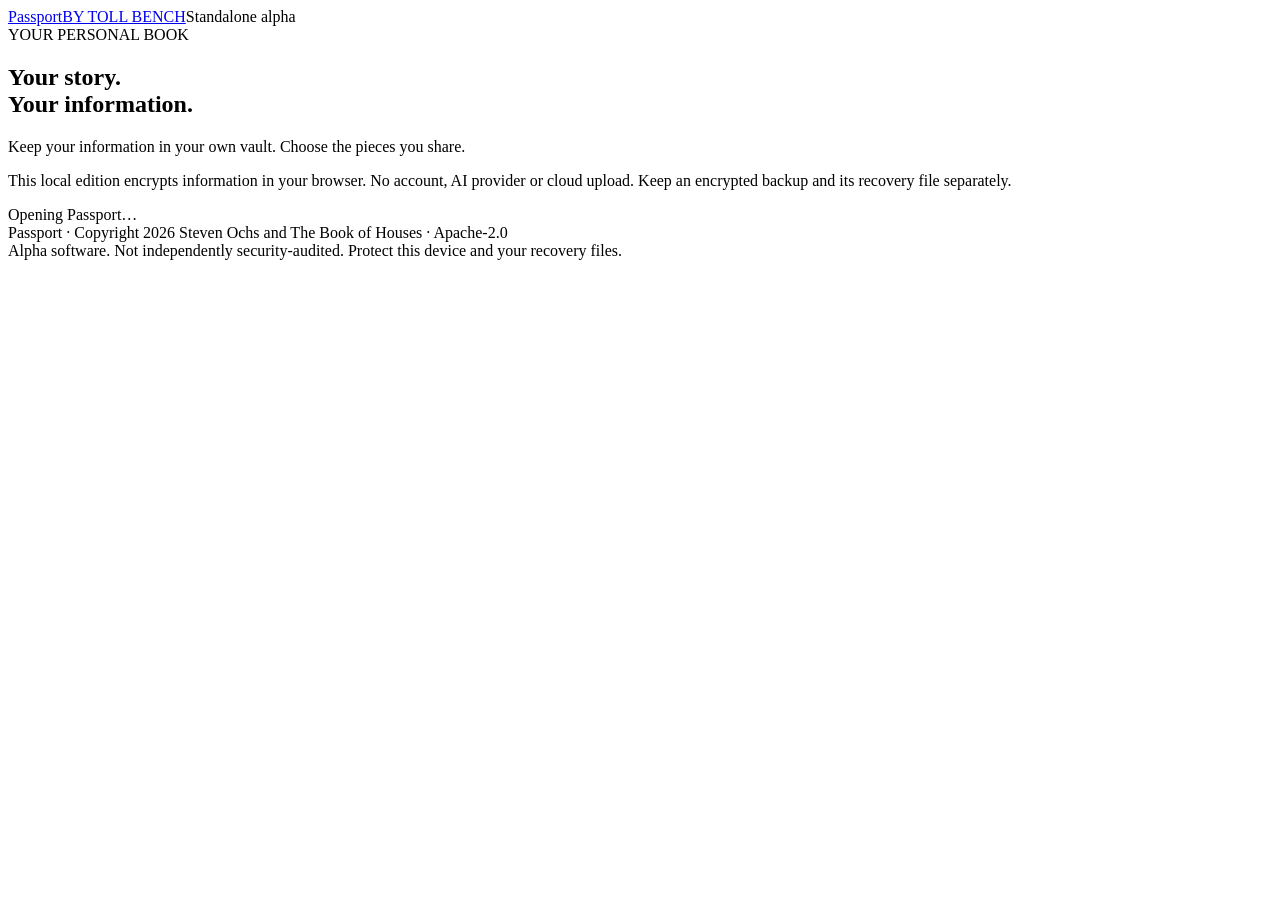
==== src/toll_passport/web/index.html @ 5b697a7d "Build standalone Passport encrypted vault alpha Signed-off-by: Codex <codex@openai.com>" ====
<!doctype html>
<html lang="en"><head><meta charset="utf-8"><meta name="viewport" content="width=device-width,initial-scale=1"><title>Passport — Your private information</title><link rel="stylesheet" href="/style.css"><script type="module" src="/app.mjs"></script></head>
<body><header><a href="/" class="brand">Passport<span>BY TOLL BENCH</span></a><span class="badge">Standalone alpha</span></header>
<main><section class="card"><div class="eyebrow">YOUR PERSONAL BOOK</div><h1>Your story.<br>Your information.</h1><p class="intro">Keep your information in your own vault. Choose the pieces you share.</p><p class="notice">This local edition encrypts information in your browser. No account, AI provider or cloud upload. Keep an encrypted backup and its recovery file separately.</p><div id="status" role="status" aria-live="polite">Opening Passport…</div><div id="welcome" hidden><button id="create">Create your Passport</button><label class="file-button">Restore encrypted backup<input id="restore" type="file" accept=".json,application/json"></label></div><div id="locked" hidden><h2>Your vault is locked</h2><p>Choose its recovery file to unlock on this device. Nothing is uploaded.</p><label class="file-button">Choose recovery file<input id="unlock" type="file" accept=".json,application/json"></label></div>
<div id="book" hidden><nav class="toolbar" aria-label="Vault controls"><button id="backup" class="secondary">Export encrypted backup</button><button id="recovery" class="secondary">Save recovery file</button><button id="lock" class="secondary">Lock</button></nav><p id="usage" class="muted"></p><h2>Your files &amp; information</h2><div id="entries"></div><form id="entry-form"><h2>Add information</h2><label>Title<input name="title" required maxlength="200" placeholder="Founder biography"></label><label>Your information<textarea name="content" required rows="4"></textarea></label><label>Label <span class="muted">optional</span><input name="tag" list="labels" maxlength="80" placeholder="About you"></label><datalist id="labels"><option value="About you"><option value="About the business"><option value="Audience"><option value="Preferences"><option value="Contact information"><option value="Project details"></datalist><button>Save privately</button></form><form id="question-form"><h2>Save an answer</h2><label>Question<input name="question" required maxlength="500"></label><label>Your answer<textarea name="answer" required rows="3"></textarea></label><label>Who or what is this about?<input name="subject" required maxlength="200" placeholder="Me, my business or a project"></label><label>Label <span class="muted">optional; any label is accepted</span><input name="tag" list="labels" maxlength="80"></label><label>Use<select name="scope"><option value="task">This task</option><option value="reusable">Reusable information</option></select></label><label class="file-button">Attach files<input name="files" type="file" multiple></label><button>Save answer privately</button></form><section class="upload"><h2>Add files</h2><p>Choose multiple files. They save automatically, encrypted, without tagging.</p><label class="file-button">Choose files<input id="upload" type="file" multiple></label><p class="muted">25 MiB per file. 100 MiB encrypted-vault limit, including encoding and versions.</p></section><details><summary>Portability and received information</summary><label class="file-button">Restore another encrypted backup<input id="restore-open" type="file" accept=".json,application/json"></label><label class="file-button">Open a shared package<input id="receive" type="file" accept=".json,application/json"></label><label class="file-button">Choose that package’s key<input id="receive-key" type="file" accept=".json,application/json"></label><button id="open-release" class="secondary">Preview shared information</button><div id="received"></div></details><button id="delete-vault" class="danger">Remove this vault from this browser</button></div></section>
<section id="share" class="card" hidden><div class="eyebrow">CHOOSE WHAT LEAVES YOUR VAULT</div><h2>Share selected information</h2><p>Select only what is needed. This creates downloadable files; it sends nothing.</p><form id="share-form"><div id="share-fields"></div><label>Recipient<input name="recipient" required maxlength="200" placeholder="Agent or person"></label><label>Purpose<input name="purpose" required maxlength="500" placeholder="Prepare my podcast introduction"></label><button>Preview selection</button><button id="cancel-share" type="button" class="secondary">Cancel</button></form><div id="share-preview"></div><p class="notice">The recipient name is a label, not identity verification. Anyone with both the package and its key can open it. Give the key through a separate trusted channel. Downloaded copies cannot be revoked or made to expire.</p></section><footer>Passport · Copyright 2026 Steven Ochs and The Book of Houses · Apache-2.0<br>Alpha software. Not independently security-audited. Protect this device and your recovery files.</footer></main></body></html>
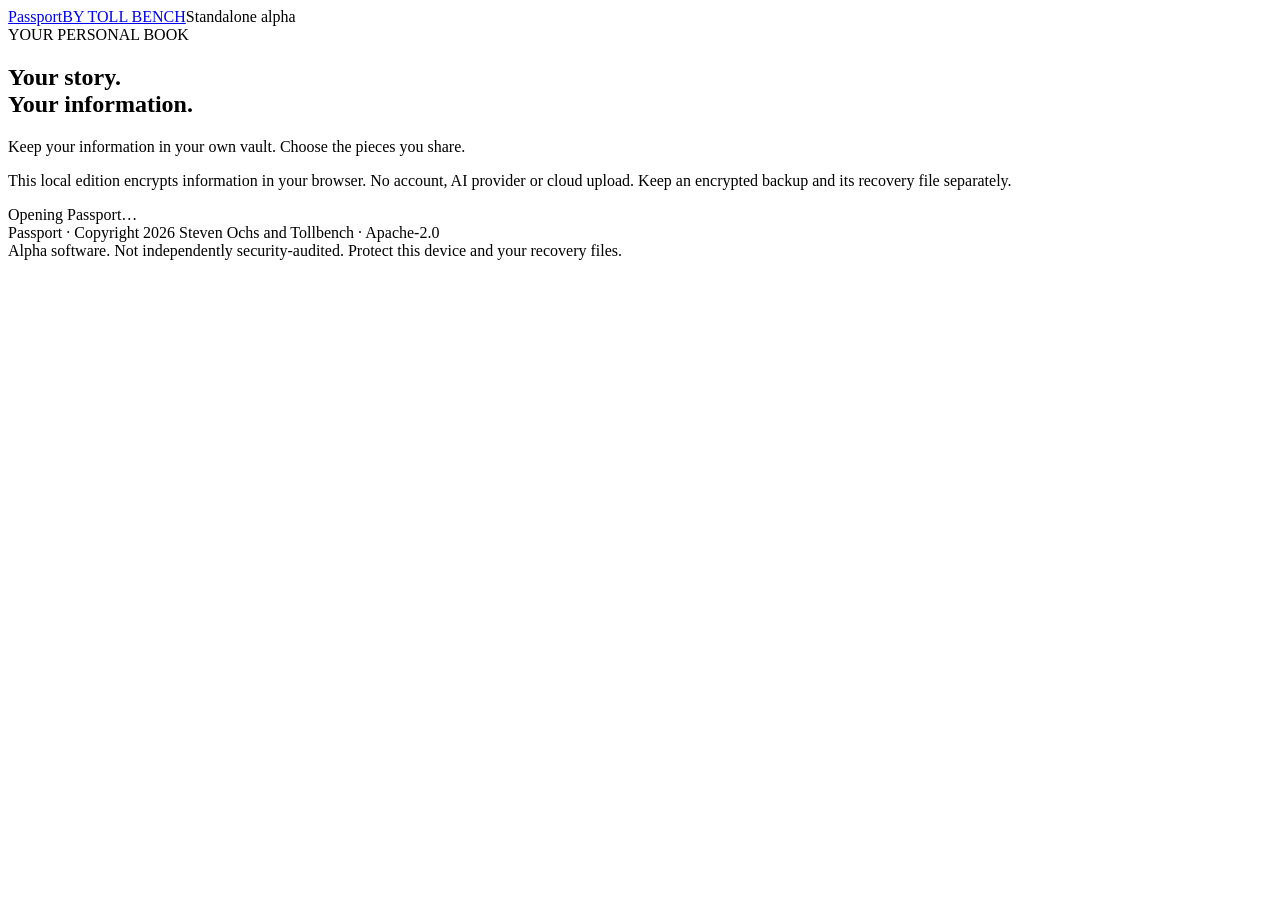
==== commit 613eeb32: "Correct Passport ownership attribution for 0.1.0a3 Signed-off-by: Codex <codex@openai.com>" ====
--- a/src/toll_passport/web/index.html
+++ b/src/toll_passport/web/index.html
@@ -3,4 +3,4 @@
 <body><header><a href="/" class="brand">Passport<span>BY TOLL BENCH</span></a><span class="badge">Standalone alpha</span></header>
 <main><section class="card"><div class="eyebrow">YOUR PERSONAL BOOK</div><h1>Your story.<br>Your information.</h1><p class="intro">Keep your information in your own vault. Choose the pieces you share.</p><p class="notice">This local edition encrypts information in your browser. No account, AI provider or cloud upload. Keep an encrypted backup and its recovery file separately.</p><div id="status" role="status" aria-live="polite">Opening Passport…</div><div id="welcome" hidden><button id="create">Create your Passport</button><label class="file-button">Restore encrypted backup<input id="restore" type="file" accept=".json,application/json"></label></div><div id="locked" hidden><h2>Your vault is locked</h2><p>Choose its recovery file to unlock on this device. Nothing is uploaded.</p><label class="file-button">Choose recovery file<input id="unlock" type="file" accept=".json,application/json"></label></div>
 <div id="book" hidden><nav class="toolbar" aria-label="Vault controls"><button id="backup" class="secondary">Export encrypted backup</button><button id="recovery" class="secondary">Save recovery file</button><button id="lock" class="secondary">Lock</button></nav><p id="usage" class="muted"></p><h2>Your files &amp; information</h2><div id="entries"></div><form id="entry-form"><h2>Add information</h2><label>Title<input name="title" required maxlength="200" placeholder="Founder biography"></label><label>Your information<textarea name="content" required rows="4"></textarea></label><label>Label <span class="muted">optional</span><input name="tag" list="labels" maxlength="80" placeholder="About you"></label><datalist id="labels"><option value="About you"><option value="About the business"><option value="Audience"><option value="Preferences"><option value="Contact information"><option value="Project details"></datalist><button>Save privately</button></form><form id="question-form"><h2>Save an answer</h2><label>Question<input name="question" required maxlength="500"></label><label>Your answer<textarea name="answer" required rows="3"></textarea></label><label>Who or what is this about?<input name="subject" required maxlength="200" placeholder="Me, my business or a project"></label><label>Label <span class="muted">optional; any label is accepted</span><input name="tag" list="labels" maxlength="80"></label><label>Use<select name="scope"><option value="task">This task</option><option value="reusable">Reusable information</option></select></label><label class="file-button">Attach files<input name="files" type="file" multiple></label><button>Save answer privately</button></form><section class="upload"><h2>Add files</h2><p>Choose multiple files. They save automatically, encrypted, without tagging.</p><label class="file-button">Choose files<input id="upload" type="file" multiple></label><p class="muted">25 MiB per file. 100 MiB encrypted-vault limit, including encoding and versions.</p></section><details><summary>Portability and received information</summary><label class="file-button">Restore another encrypted backup<input id="restore-open" type="file" accept=".json,application/json"></label><label class="file-button">Open a shared package<input id="receive" type="file" accept=".json,application/json"></label><label class="file-button">Choose that package’s key<input id="receive-key" type="file" accept=".json,application/json"></label><button id="open-release" class="secondary">Preview shared information</button><div id="received"></div></details><button id="delete-vault" class="danger">Remove this vault from this browser</button></div></section>
-<section id="share" class="card" hidden><div class="eyebrow">CHOOSE WHAT LEAVES YOUR VAULT</div><h2>Share selected information</h2><p>Select only what is needed. This creates downloadable files; it sends nothing.</p><form id="share-form"><div id="share-fields"></div><label>Recipient<input name="recipient" required maxlength="200" placeholder="Agent or person"></label><label>Purpose<input name="purpose" required maxlength="500" placeholder="Prepare my podcast introduction"></label><button>Preview selection</button><button id="cancel-share" type="button" class="secondary">Cancel</button></form><div id="share-preview"></div><p class="notice">The recipient name is a label, not identity verification. Anyone with both the package and its key can open it. Give the key through a separate trusted channel. Downloaded copies cannot be revoked or made to expire.</p></section><footer>Passport · Copyright 2026 Steven Ochs and The Book of Houses · Apache-2.0<br>Alpha software. Not independently security-audited. Protect this device and your recovery files.</footer></main></body></html>
+<section id="share" class="card" hidden><div class="eyebrow">CHOOSE WHAT LEAVES YOUR VAULT</div><h2>Share selected information</h2><p>Select only what is needed. This creates downloadable files; it sends nothing.</p><form id="share-form"><div id="share-fields"></div><label>Recipient<input name="recipient" required maxlength="200" placeholder="Agent or person"></label><label>Purpose<input name="purpose" required maxlength="500" placeholder="Prepare my podcast introduction"></label><button>Preview selection</button><button id="cancel-share" type="button" class="secondary">Cancel</button></form><div id="share-preview"></div><p class="notice">The recipient name is a label, not identity verification. Anyone with both the package and its key can open it. Give the key through a separate trusted channel. Downloaded copies cannot be revoked or made to expire.</p></section><footer>Passport · Copyright 2026 Steven Ochs and Tollbench · Apache-2.0<br>Alpha software. Not independently security-audited. Protect this device and your recovery files.</footer></main></body></html>
